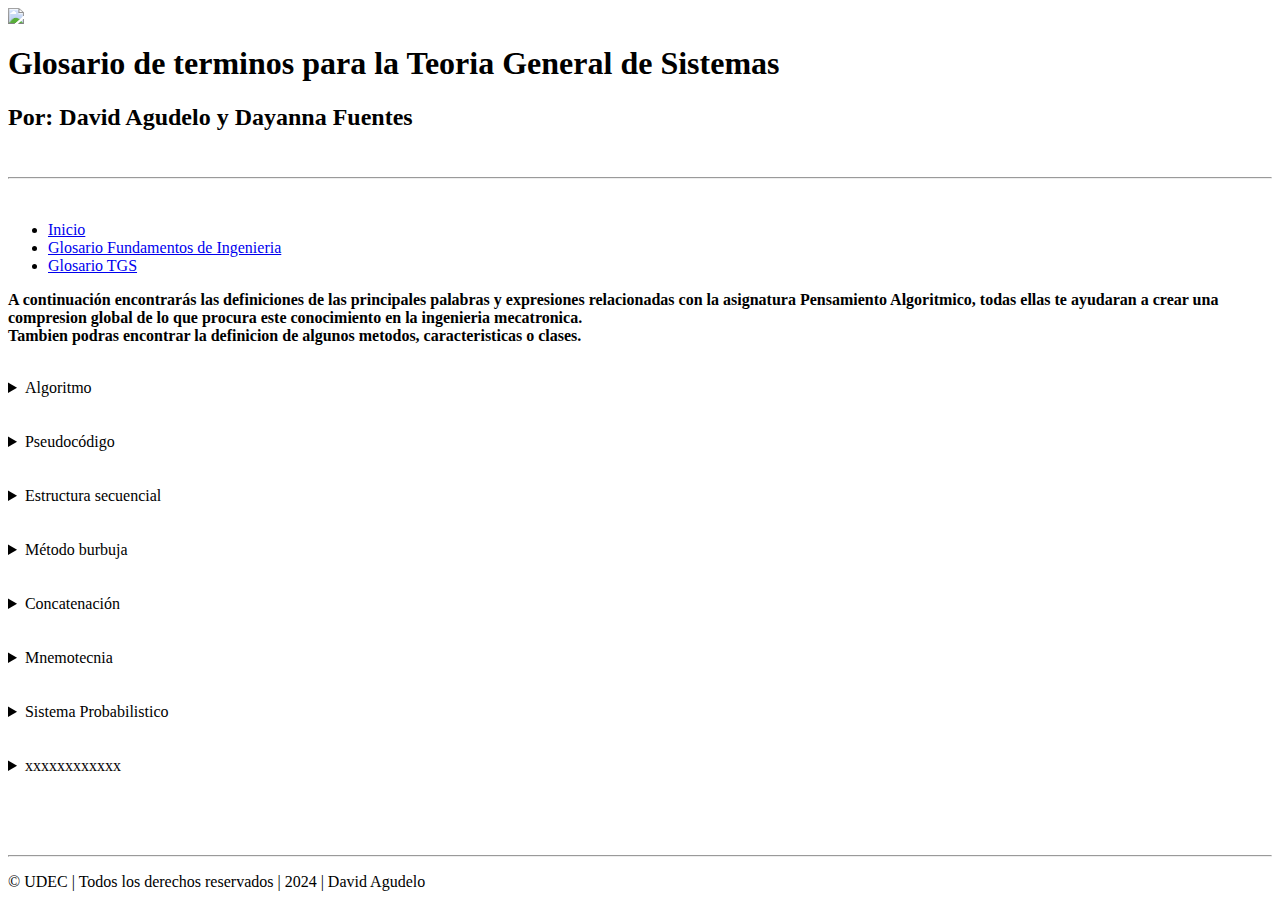
==== glosario_pensamiento_algoritmico.html @ 45ad2b20 "Update glosario_pensamiento_algoritmico.html" ====
<!----- Inciamos nuestro primer cógigo HTML de nuestro grlosario personal, con una actividad muy interesante  -->
<html lang="es">
     <head>
          <link rel="shortcut icon" href="imagenes/icon_ucun.png">
          <meta name="viewport" content="width=device-width, initial-scale=1.0">
          <meta content="text/html; charset=utf-8" http-equiv="content-type">
          <meta name="author" content="David Agudelo">
          <meta name="description" content="Pagina WEB de mi glosario personal, correspondiente a la asignatura de Sistemas Operativos, ingeniería de sistemas, UNICOC">

          <meta name="keywords" content="Glosario, web, Microprocesadores, Ingeniería, Sistemas, Udec, Ucun, Universidad, mecatronica">
          <title>Terminos Algoritmos</title>

          <link rel="stylesheet" href="css/estilos.css">
     </head>

     <body>

          <header>
               <img src="imagenes/logo_ucun_1_75.png">
               <h1>Glosario de terminos para la Teoria General de Sistemas</h1>
               <h2>Por:  David Agudelo y Dayanna Fuentes</h2>
               <br><hr><br>
               <nav>
                    <ul>
                         <li><a href="index.html">Inicio</a></li>
                         <li><a href="glosario_fundamentos_de_ingenieria.html">Glosario Fundamentos de Ingenieria</a></li>
                         <li><a href="glosario_tgs.html">Glosario TGS</a></li>
                    </ul>
               </nav>
          </header>

          <main>
               <section>
               <p>
                    <b>A continuación encontrarás las definiciones de las principales palabras y expresiones relacionadas con la asignatura Pensamiento Algoritmico, todas ellas te ayudaran a crear una compresion global de lo que procura este conocimiento en la ingenieria mecatronica.
                    <br>
                    Tambien podras encontrar la definicion de algunos metodos, caracteristicas o clases.
                    </b>
               </p>
               <br>
               <details><!----DEFINICION ALGORITMO-->
                    <summary>Algoritmo</summary>
                         <article>
                              <p>
                              <b>Definición:</b>
                              Es un conjunto finito de operaciones simples que se define con precisión y se sigue de manera ordenada para resolver un problema específico. Estas operaciones deben ser lógicas y ejecutables por una computadora o máquina. En informática o programación, el algoritmo es la secuencia de instrucciones mediante la cual podemos resolver un problema o cuestión. Siempre tendrá un inicio y un final.                              <br>
                              <b>Ejemplo:</b>
                              Los algoritmos de recomendación de las Redes sociales. Los algoritmos que controlan el contenido que se muestra en las redes sociales utilizan como entrada la información voluntariamente suministrada por el usuario al sistema (datos básicos, “me gusta”, interacciones) para escoger del contenido disponible en la red social aquello que podría gustarle o captar su atención, y descartan aquello que es menos probable que le interese                              </p>
                              <img src="imagenes/img_algoritmo_01.png">
                         </article>
               </details>
               <br><br>
<!----->
<!----->
               <details><!---DEFINICION DE Pseudocódigo -->
                    <summary>Pseudocódigo</summary>
                         <article>
                              <p>
                              <b>Definición:</b>
                              El pseudocódigo es una representación informal y simplificada de un algoritmo, escrita en un lenguaje similar al natural (generalmente en inglés o español) en lugar de un lenguaje de programación específico. La idea es que sea fácil de leer y entender tanto por programadores como por personas sin conocimientos técnicos avanzados.
                              <br>
                              <b>Ejemplo:</b>
                              Pseudocódigo que proporciona el volumen de un cilindro, conocidos su altura y diámetro.
                              Inicio <br>
                              Mostrar “Introduzca el diámetro, en metros”: Pedir D <br>
                              Mostrar “Introduzca la altura, en metros”: Pedir H <br>
                              R = D/2: Pi = 3,141593 <br>
                              V = Pi * (R ^ 2) * H <br>
                              Mostrar “El volumen del cilindro es de”, V, “metros cúbicos” <br>
                              Fin <br>
                              </p>
                              <img src="img_pseudocodigo_01.png">
                         </article>
               </details>
               <br><br>
<!----->
<!----->
               <details><!---DEFINICION DE Estructura secuencial-->
                    <summary>Estructura secuencial</summary>
                         <article>
                              <p>
                              <b>Definición:</b>
                              La estructura de secuencia en programación se refiere al orden de ejecución de instrucciones de forma secuencial, una después de otra. Es el orden básico de ejecución en los lenguajes de programación y es la base para escribir algoritmos. Cada instrucción afecta la siguiente en un orden de ejecución de arriba a abajo. Puede ser interrumpida por otras estructuras como la de selección y repetición. 
                              <br>
                              <b>Ejemplo:</b>
                              Un ejemplo práctico es un sistema de reservas de vuelos en línea que utiliza un algoritmo secuencial para buscar disponibilidad, calcular tarifas y confirmar reservas en tiempo real                              </p>
                              <img src="imagenes/img_secuencial_01.png">
                         </article>
               </details>
               <br><br>
<!----->
<!----->
               <details><!---DEFINICION DE Método burbuja-->
                    <summary>Método burbuja</summary>
                         <article>
                              <p>
                              <b>Definición:</b>
                              El algoritmo de Bubble Short "Ordenamiento Burbuja" es un algoritmo simple de ordenamiento, recibe su nombre por la táctica que utiliza para ordenar los elementos, que poco a poco burbujean "incrementan" para tomar su adecuada posición, al igual que el aumento de burbujas en un vaso de refresco.                                  <br>
                              <b>Ejemplo:</b>
                                   texto de ejemplo
                              </p>
                              <img src="imagenes/img_burbuja_01.png">
                         </article>
               </details>
               <br><br>
<!----->
<!----->
               <details><!---DEFINICION DE Concatenación -->
                    <summary>Concatenación </summary>
                         <article>
                              <p>
                              <b>Definición:</b>
                              La concatenación en programación se refiere a la acción de unir dos o más cadenas de texto para formar una sola cadena. En la mayoría de los lenguajes de programación, la concatenación se realiza utilizando el operador de suma (+) para unir dos cadenas                              <br>
                              <b>Ejemplo:</b>
                              Si tenemos dos cadenas “Hola” y “Mundo”, podemos concatenarlas para formar la cadena “Hola Mundo” mediante el siguiente código:<br>
                              var cadena1 = “Hola”;<br>
                              var cadena2 = “Mundo”;<br>
                              var resultado = cadena1 + ” ” + cadena2;<br>
                              En este ejemplo, la variable resultada contendrá la cadena “Hola Mundo” después de la concatenación.</p>
                              <img src="imagenes/img_concatenar_01.png">
                         </article>
                    </details>
               <br><br>
<!----->
<!----->
               <details><!---DEFINICION DE Mnemotecnia-->
                    <summary>Mnemotecnia</summary>
                         <article>
                              <p>
                              <b>Definición:</b>
                              La mnemotecnia, también conocida como “Nemotecnia” es una técnica intelectual para facilitar la memorización de datos específicos que se basa en crear una asociación o un vínculo entre la información que se desea retener y algún conocimiento previo para recordarlo con mayor facilidad.                              <br>
                              <b>Ejemplo:</b>
                              La Historia de la Multiplicación: Para aprender las tablas de multiplicar, crea una historia para cada ecuación. Por ejemplo, para 6 x 8, imagina a seis arañas tejiendo ocho telarañas juntas.                              </p>
                              <img src="imagenes/def_sistema_deterministico_1.png">
                         </article>
               </details>
               <br><br>
<!----->
<!----->
               <details><!---DEFINICION DE Compilador-->
                    <summary>Sistema Probabilistico</summary>
                         <article>
                              <p>
                              <b>Definición:</b>
                              El compilador o la compilación es el proceso de traducir el código fuente en un lenguaje de alto nivel a código de máquina ejecutable. Los compiladores desempeñan un papel crítico en la traducción, portabilidad, detección de errores y optimización de programas                              <br>
                              <b>Ejemplo:</b>
                              Existen numerosos compiladores disponibles para diferentes lenguajes de programación. Algunos de los compiladores más conocidos son:<br>
                              Compilador de C: GCC (GNU Compiler Collection) es un compilador de código abierto ampliamente utilizado para el lenguaje C.<br>
                              Compilador de C++: El compilador de C++ de Microsoft Visual Studio es una opción popular para desarrolladores de C++.<br>
                              Compilador de Java: Java Development Kit (JDK) incluye un compilador de Java que convierte el código Java en bytecode ejecutable.
                              </p>
                              <img src="imagenes/def_sistema_probabilistico_1.png">
               </details>
               <br><br>
               <details><!---DEFINICIONxxx-->
                    <summary>xxxxxxxxxxxx</summary>
                         <article>
                              <p>
                              <b>Definición:</b>
                              xxxxxxxxxxxxxxxxxxxxxxxxxxxxxxxxxxx
                              <br>
                              <b>Ejemplo:</b>
                              xxxxxxxxxxxxxxxxxxxxxxxxxxxxxxxxxxxxxxxxxxxx
                              </p>
                              <img src="imagenes/def_gestalt_1.png">
                         </article>
               </details>
               <br><br>
<!----->
<!----->
               </details>
               <br><br>
               </section>
          <hr>
     </main>

     <footer>
     <div class="footer-text">
          <p>&copy; UDEC  | Todos los derechos reservados | 2024 | David Agudelo </p>
     </div>

     </footer>
     </body>
</html>
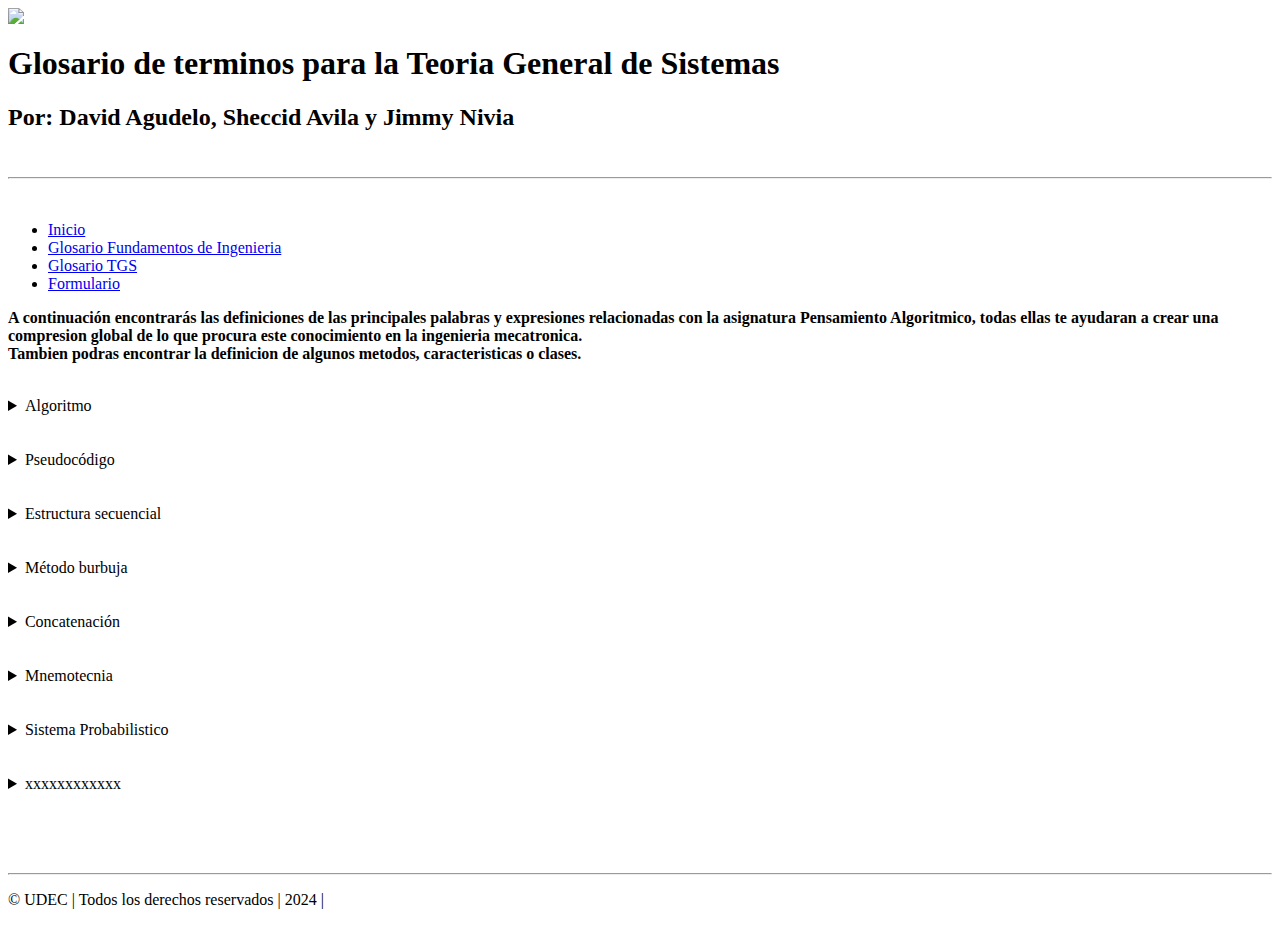
==== commit e75d357f: "Update glosario_pensamiento_algoritmico.html" ====
--- a/glosario_pensamiento_algoritmico.html
+++ b/glosario_pensamiento_algoritmico.html
@@ -10,7 +10,7 @@
           <meta name="keywords" content="Glosario, web, Microprocesadores, Ingeniería, Sistemas, Udec, Ucun, Universidad, mecatronica">
           <title>Terminos Algoritmos</title>
 
-          <link rel="stylesheet" href="css/estilos.css">
+          <link rel="stylesheet" href="css/styles.css">
      </head>
 
      <body>
@@ -18,13 +18,14 @@
           <header>
                <img src="imagenes/logo_ucun_1_75.png">
                <h1>Glosario de terminos para la Teoria General de Sistemas</h1>
-               <h2>Por:  David Agudelo y Dayanna Fuentes</h2>
+               <h2>Por:  David Agudelo, Sheccid Avila y Jimmy Nivia</h2>
                <br><hr><br>
                <nav>
                     <ul>
                          <li><a href="index.html">Inicio</a></li>
                          <li><a href="glosario_fundamentos_de_ingenieria.html">Glosario Fundamentos de Ingenieria</a></li>
                          <li><a href="glosario_tgs.html">Glosario TGS</a></li>
+                         <li><a href="gformulario.html">Formulario</a></li>
                     </ul>
                </nav>
           </header>
@@ -69,7 +70,7 @@
                               Mostrar “El volumen del cilindro es de”, V, “metros cúbicos” <br>
                               Fin <br>
                               </p>
-                              <img src="img_pseudocodigo_01.png">
+                              <img src="imagenes/img_pseudocodigo_01.png">
                          </article>
                </details>
                <br><br>
@@ -176,7 +177,7 @@
 
      <footer>
      <div class="footer-text">
-          <p>&copy; UDEC  | Todos los derechos reservados | 2024 | David Agudelo </p>
+          <p>&copy; UDEC  | Todos los derechos reservados | 2024 |  </p>
      </div>
 
      </footer>
